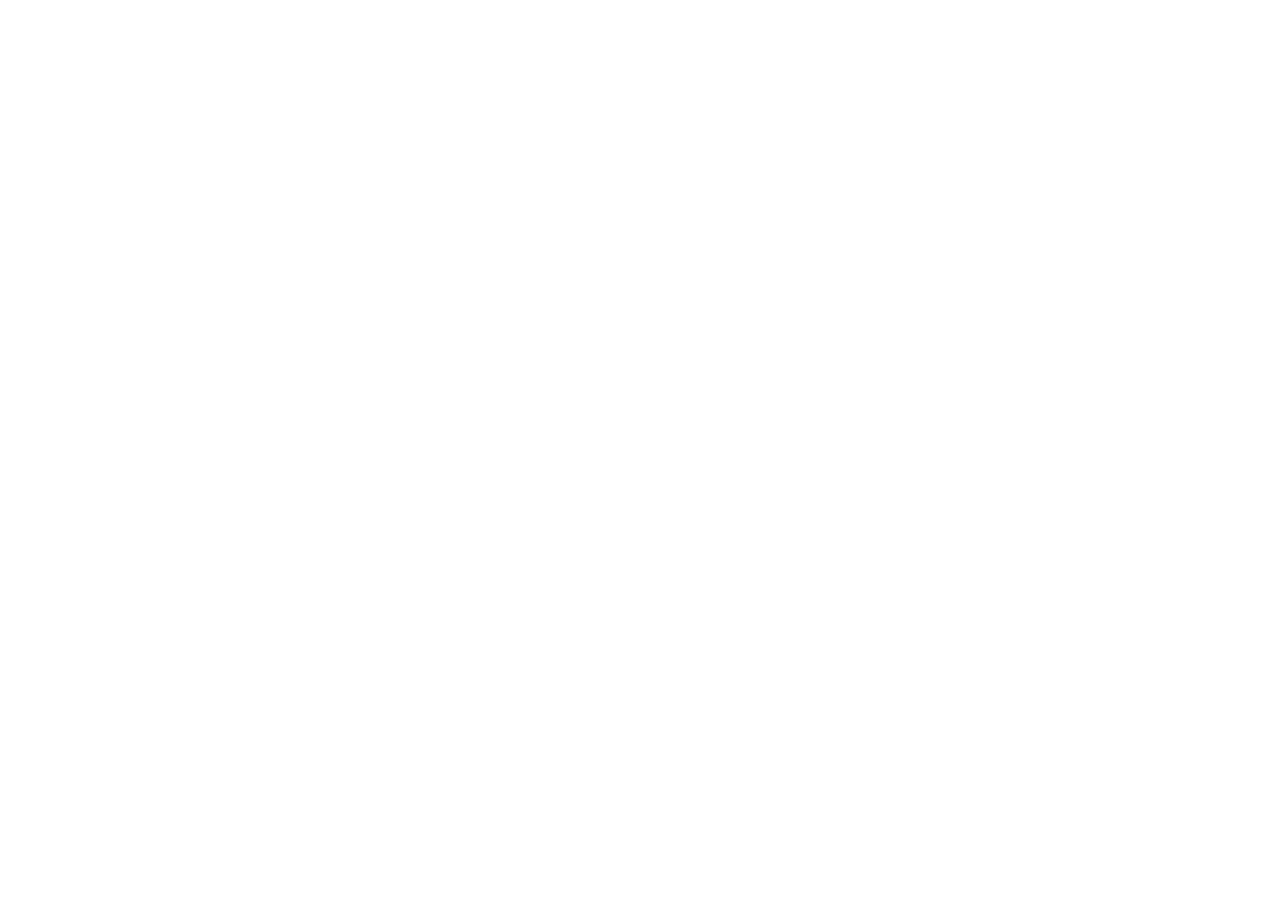
==== module3-assignment/index.html @ d5f7ae01 "module3-assignmetn setu" ====
<!DOCTYPE html>
<html>
<head>
  <meta charset="utf-8">
  <meta http-equiv="X-UA-Compatible" content="IE=edge">
  <meta name="viewport" content="width=device-width, intial-scale=1">
  <link rel="stylesheet" href="css/bootstrap.min.css">
  <link rel="stylesheet" href="css/styles.css">
  <title>Module 3 Assignment</title>
</head>
<body>

  



  <script src="js/jquery-2.1.4.min.js"></script>
  <script src="js/bootstrap.min.js"></script>
  <script src="js/script.js"></script> 
</body>
</html>
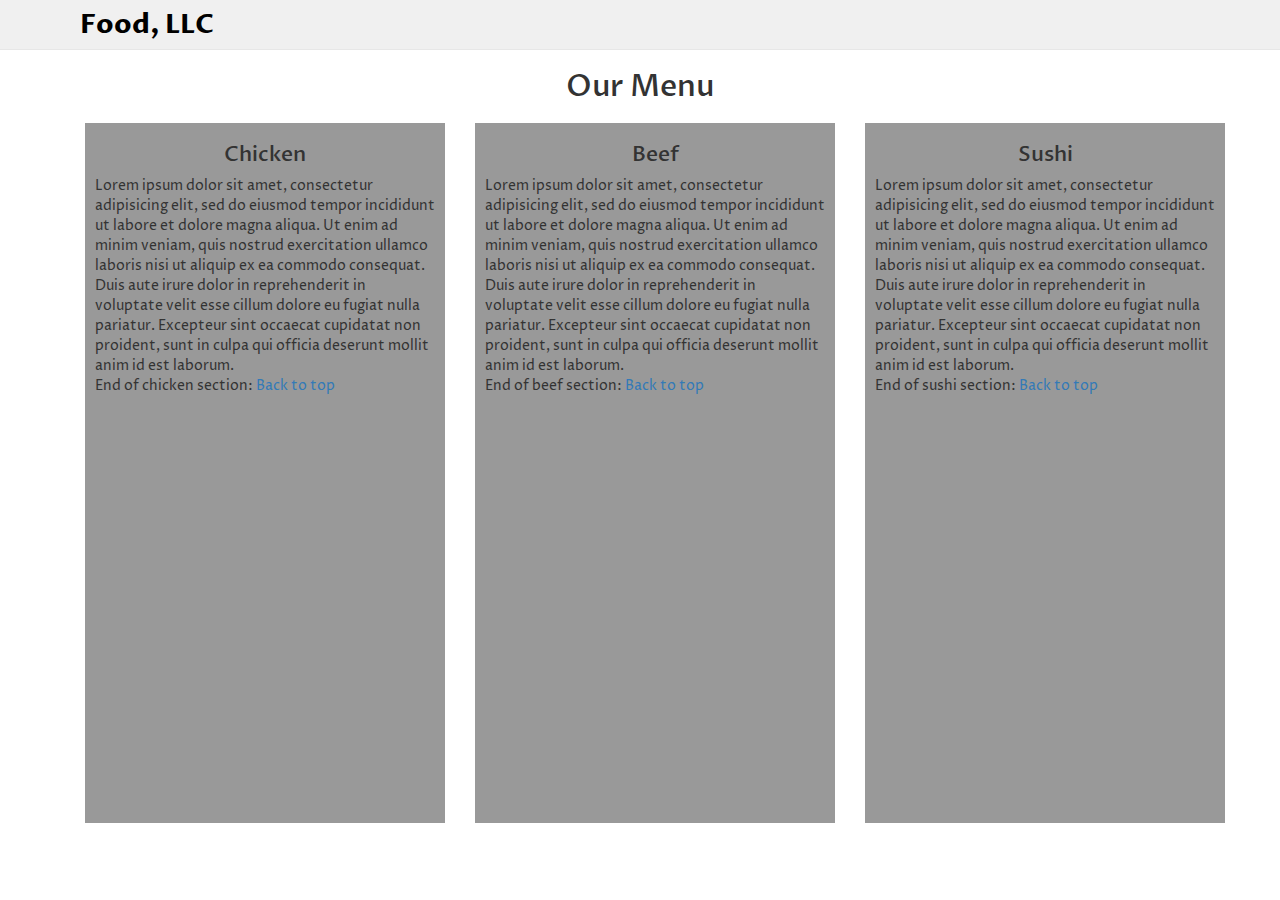
==== commit 16e57fa3: "Mostly done" ====
--- a/module3-assignment/index.html
+++ b/module3-assignment/index.html
@@ -6,16 +6,113 @@
   <meta name="viewport" content="width=device-width, intial-scale=1">
   <link rel="stylesheet" href="css/bootstrap.min.css">
   <link rel="stylesheet" href="css/styles.css">
+  <link href="https://fonts.googleapis.com/css?family=Proza+Libre" rel="stylesheet"> 
   <title>Module 3 Assignment</title>
 </head>
 <body>
 
-  
 
+    <header id="top">
+      <nav id="navbar" class="navbar navbar-default navbar-fixed-top">
+        <div class="container">
+          <div class="navbar-header">
+            <div class="navbar-brand">
+              <a href="index.html"><h1>Food, LLC</h1></a>
+            </div>
+          
+            <button type="button" class="navbar-toggle collapsed" data-toggle="collapse" data-target="#collapsable-nav" aria-expanded="false">
+              <span class="sr-only">Toggle navigation</span>
+              <span class="icon-bar"></span>
+              <span class="icon-bar"></span>
+              <span class="icon-bar"></span>
+            </button>
+          </div> <!-- end of navbar-header-->
+
+          <div id="collapsable-nav" class="collapse navbar-collapse">
+           <ul id="nav-list" class="nav navbar-nav navbar-right visible-xs text-center">
+            <li>
+              <a href="#chicken">
+              <br class="hidden-xs">Chicken</a>
+            </li>
+            <li>
+              <a href="#beef">
+              <br class="hidden-xs">Beef</a>
+            </li>
+            <li>
+              <a href="#sushi">
+              <br class="hidden-xs">Sushi</a>
+            </li>
+          </ul>
+        </div><!-- end of navbar-collapse -->
+
+        </div><!-- End of container -->
+      </nav> <!-- End of container -->
+    </header>
+
+    <div id="main-content" class="container">
+     <h2 class="text-center">Our Menu</h2>
+     <div class="container">
+       <div class="row">
+
+         <div id="chicken" class="col-md-4 col-sm-6 col-xs-12">
+           <div class="content-box">
+            <h3 class="section-title text-center">Chicken</h3>
+            <div class="section-content">
+            Lorem ipsum dolor sit amet, consectetur adipisicing elit, sed do eiusmod
+            tempor incididunt ut labore et dolore magna aliqua. Ut enim ad minim veniam,
+            quis nostrud exercitation ullamco laboris nisi ut aliquip ex ea commodo
+            consequat. Duis aute irure dolor in reprehenderit in voluptate velit esse
+            cillum dolore eu fugiat nulla pariatur. Excepteur sint occaecat cupidatat non
+            proident, sunt in culpa qui officia deserunt mollit anim id est laborum.<br>
+            End of chicken section: <a href="#main-content">Back to top</a>
+            </div>
+           </div>
+         </div>
+
+         <div id="beef" class="col-md-4 col-sm-6 col-xs-12">
+           <div class="content-box">
+            <h3 class="section-title text-center">Beef</h3>
+            <div class="section-content">
+            Lorem ipsum dolor sit amet, consectetur adipisicing elit, sed do eiusmod
+            tempor incididunt ut labore et dolore magna aliqua. Ut enim ad minim veniam,
+            quis nostrud exercitation ullamco laboris nisi ut aliquip ex ea commodo
+            consequat. Duis aute irure dolor in reprehenderit in voluptate velit esse
+            cillum dolore eu fugiat nulla pariatur. Excepteur sint occaecat cupidatat non
+            proident, sunt in culpa qui officia deserunt mollit anim id est laborum.<br>
+            End of beef section: <a href="#main-content">Back to top</a>
+            </div>
+           </div>
+         </div>
+
+         <div class="clearfix visible-sm-block"></div>
+
+         <div id="sushi" class="col-md-4 col-sm-12 col-xs-12">
+           <div class="content-box">
+            <h3 class="section-title text-center">Sushi</h3>
+            <div class="section-content">
+            Lorem ipsum dolor sit amet, consectetur adipisicing elit, sed do eiusmod
+            tempor incididunt ut labore et dolore magna aliqua. Ut enim ad minim veniam,
+            quis nostrud exercitation ullamco laboris nisi ut aliquip ex ea commodo
+            consequat. Duis aute irure dolor in reprehenderit in voluptate velit esse
+            cillum dolore eu fugiat nulla pariatur. Excepteur sint occaecat cupidatat non
+            proident, sunt in culpa qui officia deserunt mollit anim id est laborum.<br>
+            End of sushi section: <a href="#main-content">Back to top</a>
+            </div>
+           </div>
+         </div>
+
+       </div> <!-- end of row -->
+     </div> <!-- end of container -->
+    </div> <!-- end of main content -->
 
 
   <script src="js/jquery-2.1.4.min.js"></script>
   <script src="js/bootstrap.min.js"></script>
-  <script src="js/script.js"></script> 
+  <script src="js/script.js"></script>
+  <script type="text/javascript">
+    var shiftWindow = function() { scrollBy(0, -50) };
+    if (location.hash) shiftWindow();
+    window.addEventListener("hashchange", shiftWindow);
+  </script>
 </body>
 </html>
--- a/module3-assignment/css/styles.css
+++ b/module3-assignment/css/styles.css
@@ -0,0 +1,86 @@
+
+body {
+  padding-top: 50px;
+  font-family: 'Proza Libre', sans-serif;
+}
+
+*[id]:before { 
+  display: block; 
+  content: " "; 
+  margin-top: -50px; 
+  height: 50px; 
+  visibility: hidden; 
+}
+.inactiveLink {
+   pointer-events: none;
+}
+/*header*/
+button {
+  background-color: #aaaaaa;
+}
+
+.navbar-default .navbar-toggle {
+    border-color: #000;
+}
+
+.navbar-default .navbar-toggle .icon-bar {
+  background-color: #000;
+}
+
+#navbar {
+  height: 50px;
+  background-color: #f0f0f0;
+}
+
+.navbar-brand {
+  padding-top: 10px;
+}
+.navbar-brand h1 {
+  color: #000;
+  font-size: 1.5em;
+  font-weight: bold;
+  margin-top: 0;
+  margin-bottom: 0;
+  margin-left: 10px;
+}
+
+.navbar-brand a:hover, .navbar-brand a:focus {
+  text-decoration: none;
+}
+
+#collapsable-nav ul {
+  padding: 0px;
+  margin-top: 0px;
+  margin-bottom: 0px;
+}
+li {
+  background-color: #e0e0e0;
+  font-weight: bold; 
+  border-bottom: 2px solid black;
+  /*border-right: 2px solid black;
+  border-left: 2px solid black;*/
+}
+li:nth-child(1) {
+  border-top: 2px solid black; 
+}
+li:nth-child(3) {
+  border-bottom: 2px solid black;
+}
+
+/*end of header*/
+
+/*main content*/
+.content-box {
+  height: 700px;
+  background-color: #999999;
+  margin: 10px 0px;
+  padding: 10px;
+  overflow: hidden;
+}
+
+.section-title {
+  margin-top: 10px;
+  margin-bottom: 10px;
+  font-size: 1.5em;
+}
+/* end of main content*/